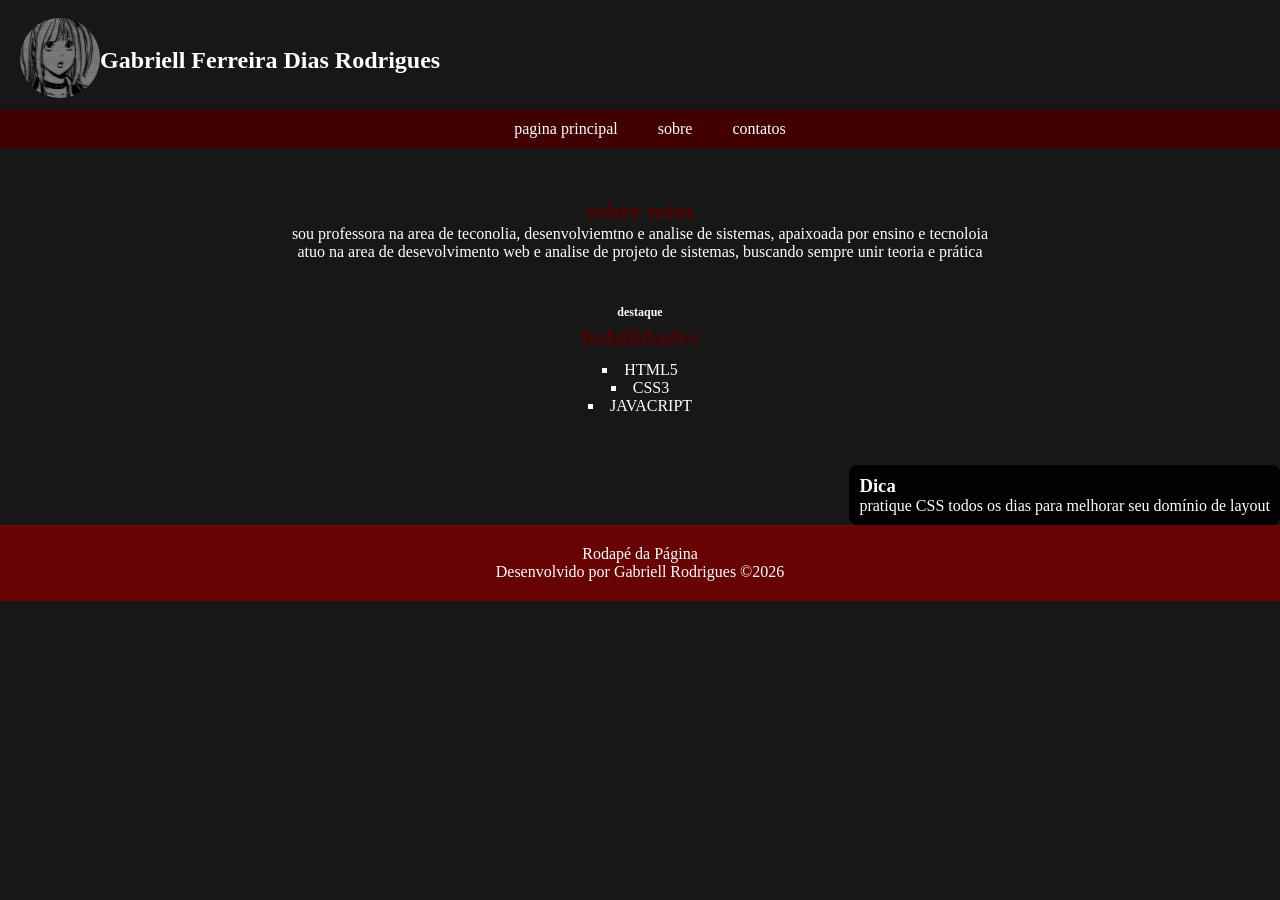
==== paginas/sobre.html @ e8361ac7 "Add files via upload" ====
<!DOCTYPE html>
<html lang="pt-br">
<head>
    <meta charset="UTF-8">
    <meta name="viewport" content="width=device-width, initial-scale=1.0">
    <title>Site Shinezinha</title>
    <link rel="short icon" href="../imagens/favicon/favicon.ico">
    <link rel="stylesheet" type="text/css" href="../estilos/layout.css">
    <link rel="stylesheet" type="text/css" href="../estilos/pagSobre.css">
</head>
<body>
    <header>
        <figure>
            <img class="logo" src="../imagens/imagens/misamane.jfif"/>
        </figure>
        <h1>Gabriell Ferreira Dias Rodrigues</h1>
    </header>
    <nav>
        <ul>
            <li><a href="../index.html"> pagina principal </a></li>
            <li><a href="#"> sobre </a></li>
            <li><a href="#"> contatos </a></li>
        </ul>
    </nav>
    <main>
        <section class="perfil">
            <h2>sobre mim</h2>
            <p> sou professora na area de teconolia, desenvolviemtno e analise de sistemas,
                 apaixoada por ensino e tecnoloia</p>
            <p> atuo na area de desevolvimento web e analise de projeto de sistemas,
                buscando sempre unir teoria e prática
            </p>
        </section>
        <section>
            <header>destaque</header>
            <article>
                <h2> habilidades</h2>
                <ul>
                    <li>HTML5</li>
                    <li>CSS3</li>
                    <li>JAVACRIPT</li>
                </ul>
            </article>
        </section>
        </main>
        <aside>
            <h3> Dica</h3>
            <p> pratique CSS todos os dias para melhorar seu domínio de layout</p>
        </aside>
        <footer>
            <p>Rodapé da Página</p>
            <p>Desenvolvido por Gabriell Rodrigues &copy;2026</p>
            </footer>
    </body>
    </html>
---- estilos/layout.css ----
*{
    padding: 0;
    margin: 0;
}
/* estilo para configurar logo */
.logo{
    width: 80px; /*Largura do elemento, neste caso a imagem que */
    height: 80px; /*altura do elemento*/
    border-radius: 50%;
    
}
body{
    background-color: #181717;
    color: #fff;
}
/* formatando o cabeçalho da página*/
body header{
    background-color: #181717; /*cor de fundo*/
    color: #fff; /*cor da fonte*/
    display: flex; /*a posição do elemento em relação a tela*/
    align-items: center; /*alinhamento dos itens do elemento, neste caso o header*/
    padding: 20px; /*espaçamento interno do elemento, adiciona espaço entre o conteúdo e as bordas dp contêner(elemento)*/
    position: fixed; /*posição do elemento*/
    top: 0; /**/
    width: 100%;
    height: 80px;
    justify-content: start; /**/
    z-index: 1100; /*mantém o cabeçalho acima do resto*/  
    /*Define a camada do elemento, quanto maior o valor mais a frente ele fica sobre os outros elementos*/
}

header h1 {
    margin: 0;
    font-size: 24px;
     /*estilos para barra de navegação*/
}
header figure {
    margin: 0 15 px;
}
nav{
    background-color: #410101;
    color: #dbdbdb;
    text-align: center;
    padding: 10px;
    width: 100%;
    position: relative;  
    display: block ;
    clear:both;
    margin-top: 110px;
    z-index:1100;

}
nav ul {
    list-style-type: none;
    padding: 0;
    margin: 0;
    display: flex;
    justify-content: center;
}
nav ul li{
    margin: 0 20px;
}
nav ul li a {
    color:#fff;
    text-decoration: none;
}
main{
    padding: 50px;
    text-align: center;
     /*margin-top: 20px; espaçamento abaixo do elemento anterior, que neste caso nav*/
} 
/*estilos para o rodapé*/
footer{
    background-color: #680303;
    color: #fff;
    text-align: center;
    padding: 20px;
    position: relative;
}
---- estilos/pagSobre.css ----
*{
    padding: 0;
    margin: 0;
}
main {
    max-width: 1000px;
    margin: auto;
    padding: 20;
}
h2{
    color:rgb(80, 1, 1);
    margin-bottom: 10;
}
.perfil{
    position: relative;
    margin-bottom: 40px;
}
.perfil p  {
    max-width: 600;
}
section header {
    all: unset;
    display: inline-block;
    background-color: linear-gradient(45deg, #ffd700,#ffcc00 );
    padding: 4px 10px;
    border-radius: 15px;
    font-size:12px;
    font-weight: bold;
    margin-top: 0;
}
section ul {
    margin-top:10px;
    padding-left: 0; /*remove o recuo padrão*/
    text-align: center;
}
section ul li{
    list-style: square;
    list-style-position: inside; /*mantem o marcador junto com o texto*/
}
/*animação hover*/
section ul li:hover {
    color:#520303;
    transform: translateX(5px);
    cursor: pointer;
}
aside {
    float:right;
    width: 30;
    background-color: #030101;
    padding:10px;
    border-radius: 8px;
    margin-top: 0;
}
footer{
    clear: both;
}

@media(max-width:768px){
    .perfil{
        flex-direction: column;
        text-align: center;
    }
    section, aside{
        float: none;
        width: 100%;
    }
    aside{
        margin-top: 20px;
    }
}
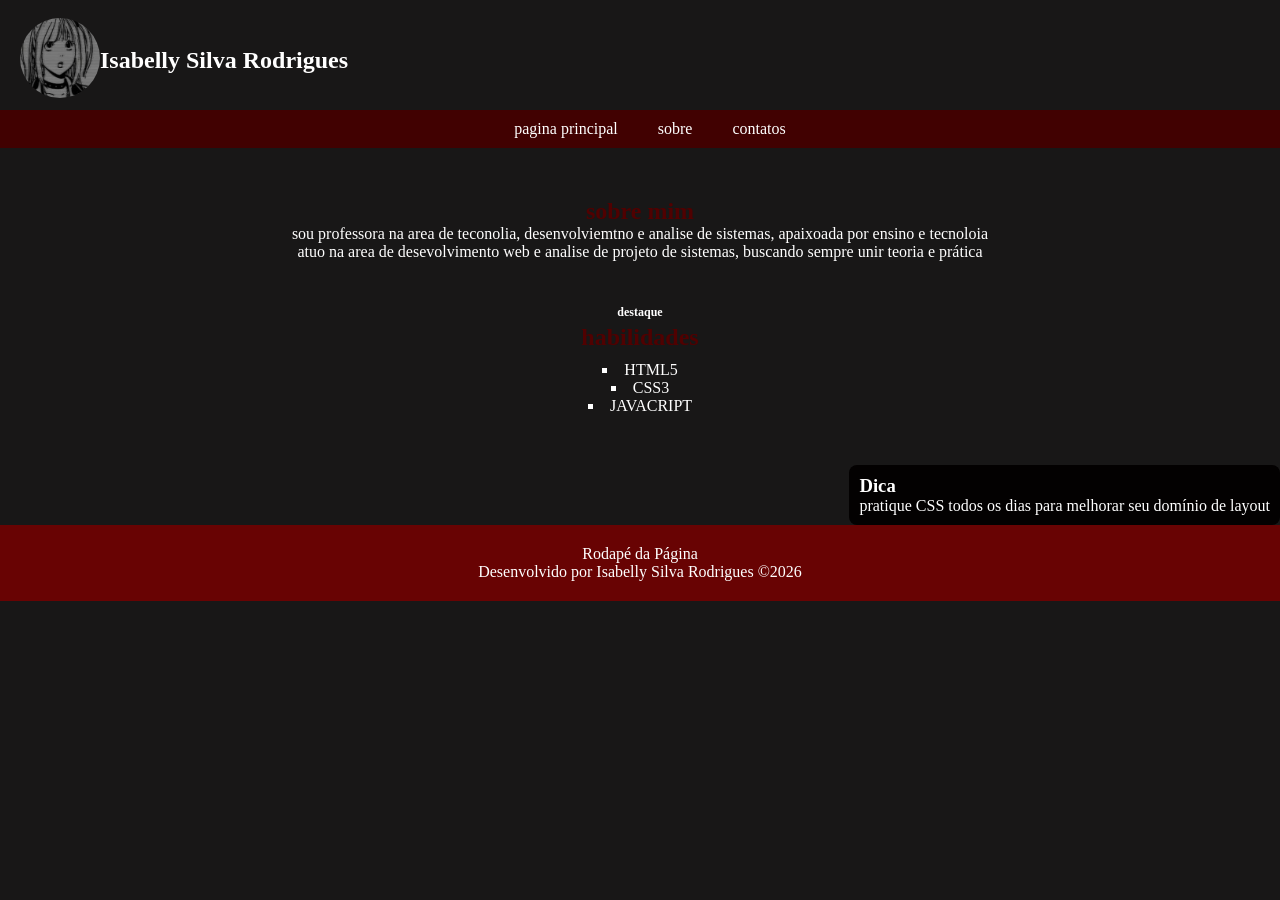
==== commit e1e7e67f: "Update sobre.html" ====
--- a/paginas/sobre.html
+++ b/paginas/sobre.html
@@ -13,7 +13,7 @@
         <figure>
             <img class="logo" src="../imagens/imagens/misamane.jfif"/>
         </figure>
-        <h1>Gabriell Ferreira Dias Rodrigues</h1>
+        <h1>Isabelly Silva Rodrigues</h1>
     </header>
     <nav>
         <ul>
@@ -49,7 +49,7 @@
         </aside>
         <footer>
             <p>Rodapé da Página</p>
-            <p>Desenvolvido por Gabriell Rodrigues &copy;2026</p>
+            <p>Desenvolvido por Isabelly Silva Rodrigues &copy;2026</p>
             </footer>
     </body>
-    </html>+    </html>
